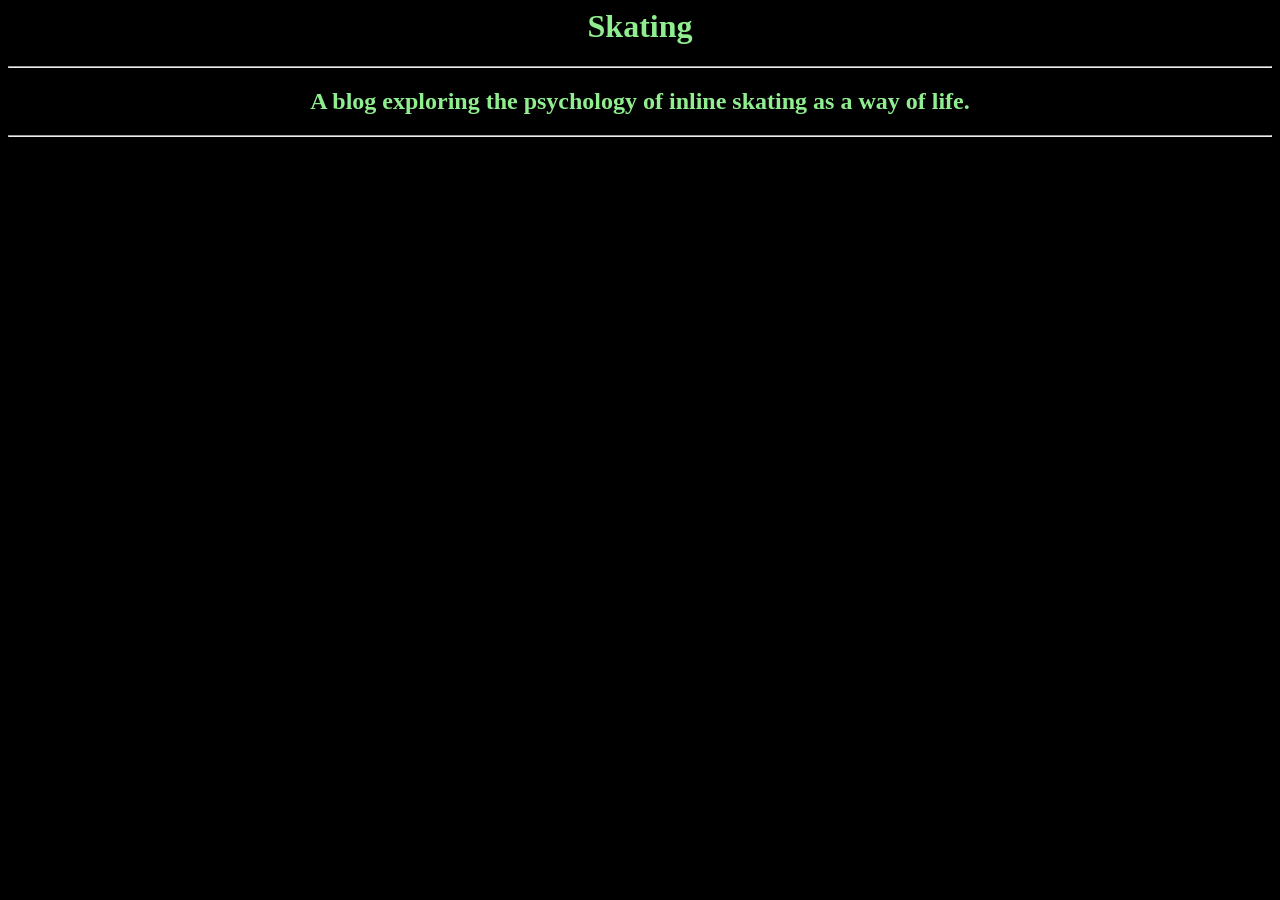
==== skating.html @ 4a2923fb "Create skating.html with initial content and styles Added basic HTML structure with styling and cont" ====
<html>
    <head>
        <style>
            body 
            {
                background-color: black;
                color: lightgreen;
            }
        </style>
        <title>
            Adam Mathew Duke
        </title>
    </head>
    <body>
        <center>
            <h1>Skating</h1>
            <hr>
            <h2>
            A blog exploring the psychology of inline skating as a way of life.
            </h2>
            <hr>

        </center>
    </body>
</html>
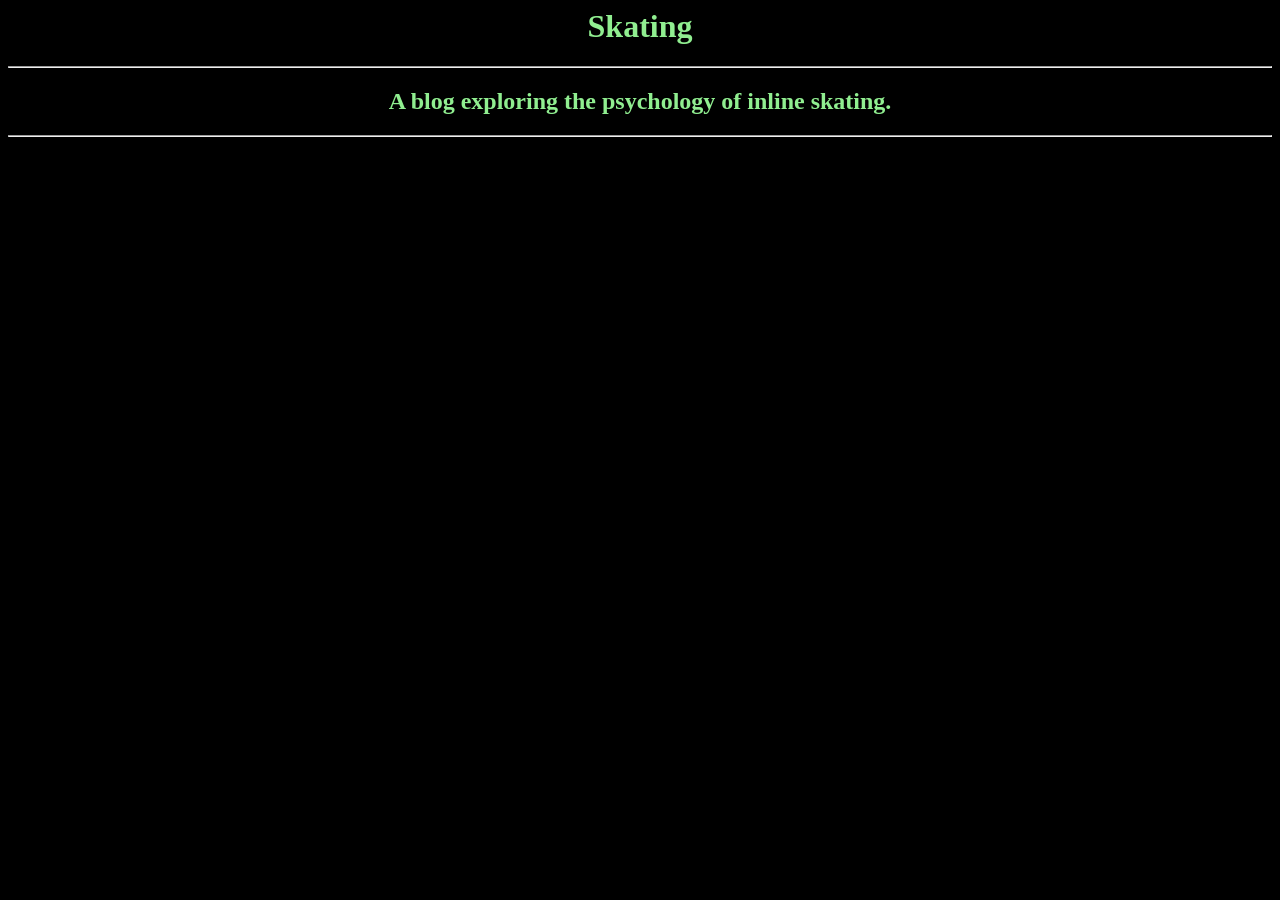
==== commit 90ed6bef: "Update blog description for inline skating" ====
--- a/skating.html
+++ b/skating.html
@@ -16,7 +16,7 @@
             <h1>Skating</h1>
             <hr>
             <h2>
-            A blog exploring the psychology of inline skating as a way of life.
+            A blog exploring the psychology of inline skating.
             </h2>
             <hr>
 
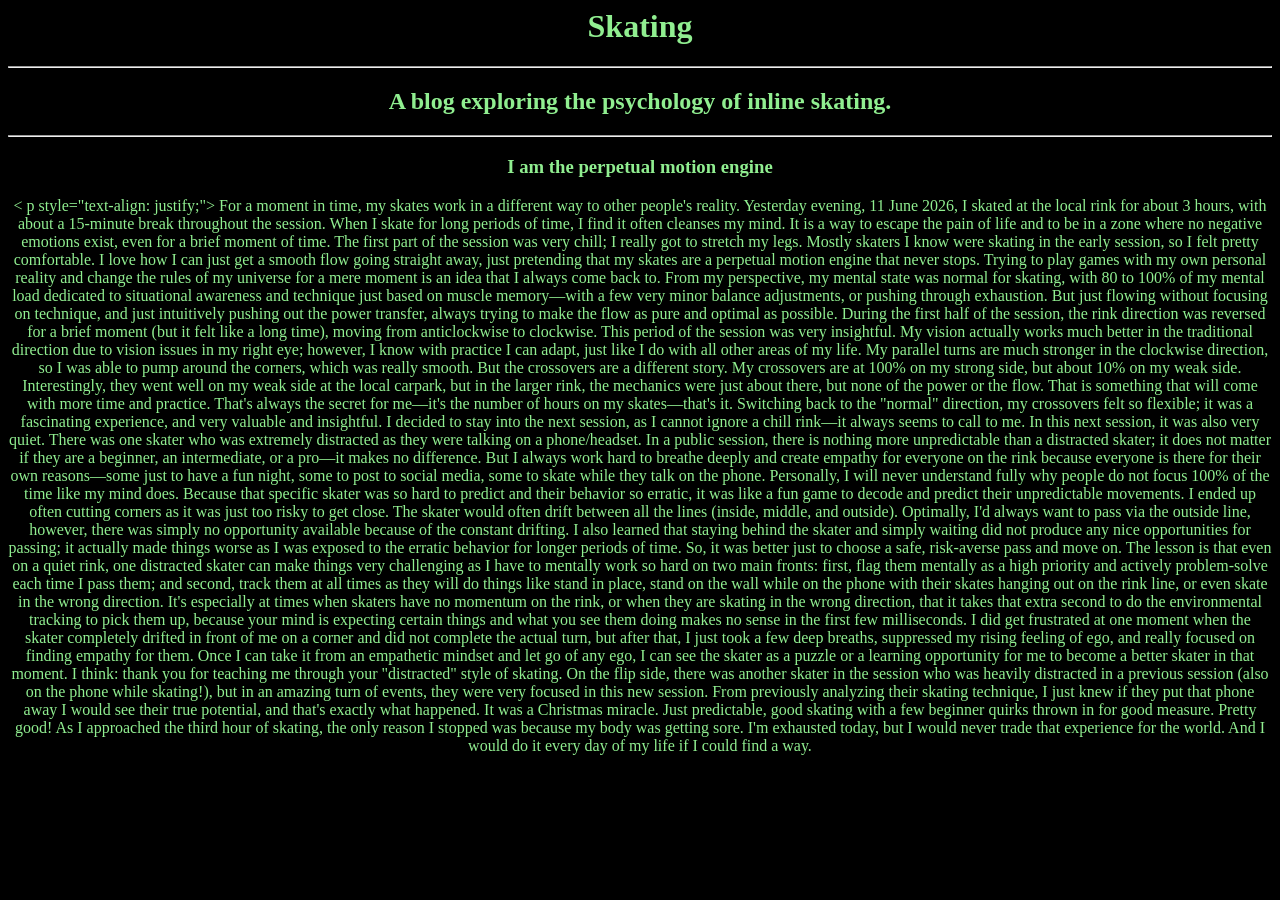
==== commit c210d47f: "Update skating.html" ====
--- a/skating.html
+++ b/skating.html
@@ -18,8 +18,21 @@
             <h2>
             A blog exploring the psychology of inline skating.
             </h2>
-            <hr>
-
-        </center>
-    </body>
-</html>
+            <hr>           
+            <h3>I am the perpetual motion engine</h3>
+            < p style="text-align: justify;">
+            For a moment in time, my skates work in a different way to other people's reality. Yesterday evening, 11 June 2026, I skated at the local rink for about 3 hours, with about a 15-minute break throughout the session. When I skate for long periods of time, I find it often cleanses my mind. It is a way to escape the pain of life and to be in a zone where no negative emotions exist, even for a brief moment of time.
+            The first part of the session was very chill; I really got to stretch my legs. Mostly skaters I know were skating in the early session, so I felt pretty comfortable. I love how I can just get a smooth flow going straight away, just pretending that my skates are a perpetual motion engine that never stops. Trying to play games with my own personal reality and change the rules of my universe for a mere moment is an idea that I always come back to.
+            From my perspective, my mental state was normal for skating, with 80 to 100% of my mental load dedicated to situational awareness and technique just based on muscle memory—with a few very minor balance adjustments, or pushing through exhaustion. But just flowing without focusing on technique, and just intuitively pushing out the power transfer, always trying to make the flow as pure and optimal as possible.
+            During the first half of the session, the rink direction was reversed for a brief moment (but it felt like a long time), moving from anticlockwise to clockwise. This period of the session was very insightful. My vision actually works much better in the traditional direction due to vision issues in my right eye; however, I know with practice I can adapt, just like I do with all other areas of my life. My parallel turns are much stronger in the clockwise direction, so I was able to pump around the corners, which was really smooth.
+            But the crossovers are a different story. My crossovers are at 100% on my strong side, but about 10% on my weak side. Interestingly, they went well on my weak side at the local carpark, but in the larger rink, the mechanics were just about there, but none of the power or the flow. That is something that will come with more time and practice. That's always the secret for me—it's the number of hours on my skates—that's it. Switching back to the "normal" direction, my crossovers felt so flexible; it was a fascinating experience, and very valuable and insightful.
+            I decided to stay into the next session, as I cannot ignore a chill rink—it always seems to call to me. In this next session, it was also very quiet. There was one skater who was extremely distracted as they were talking on a phone/headset. In a public session, there is nothing more unpredictable than a distracted skater; it does not matter if they are a beginner, an intermediate, or a pro—it makes no difference.
+            But I always work hard to breathe deeply and create empathy for everyone on the rink because everyone is there for their own reasons—some just to have a fun night, some to post to social media, some to skate while they talk on the phone. Personally, I will never understand fully why people do not focus 100% of the time like my mind does. Because that specific skater was so hard to predict and their behavior so erratic, it was like a fun game to decode and predict their unpredictable movements. I ended up often cutting corners as it was just too risky to get close. The skater would often drift between all the lines (inside, middle, and outside). Optimally, I'd always want to pass via the outside line, however, there was simply no opportunity available because of the constant drifting.
+            I also learned that staying behind the skater and simply waiting did not produce any nice opportunities for passing; it actually made things worse as I was exposed to the erratic behavior for longer periods of time. So, it was better just to choose a safe, risk-averse pass and move on. The lesson is that even on a quiet rink, one distracted skater can make things very challenging as I have to mentally work so hard on two main fronts: first, flag them mentally as a high priority and actively problem-solve each time I pass them; and second, track them at all times as they will do things like stand in place, stand on the wall while on the phone with their skates hanging out on the rink line, or even skate in the wrong direction.
+            It's especially at times when skaters have no momentum on the rink, or when they are skating in the wrong direction, that it takes that extra second to do the environmental tracking to pick them up, because your mind is expecting certain things and what you see them doing makes no sense in the first few milliseconds. I did get frustrated at one moment when the skater completely drifted in front of me on a corner and did not complete the actual turn, but after that, I just took a few deep breaths, suppressed my rising feeling of ego, and really focused on finding empathy for them. Once I can take it from an empathetic mindset and let go of any ego, I can see the skater as a puzzle or a learning opportunity for me to become a better skater in that moment. I think: thank you for teaching me through your "distracted" style of skating.
+            On the flip side, there was another skater in the session who was heavily distracted in a previous session (also on the phone while skating!), but in an amazing turn of events, they were very focused in this new session. From previously analyzing their skating technique, I just knew if they put that phone away I would see their true potential, and that's exactly what happened. It was a Christmas miracle. Just predictable, good skating with a few beginner quirks thrown in for good measure. Pretty good!
+            As I approached the third hour of skating, the only reason I stopped was because my body was getting sore. I'm exhausted today, but I would never trade that experience for the world. And I would do it every day of my life if I could find a way.
+            </p>
+            </center>
+            </body>
+            </html>
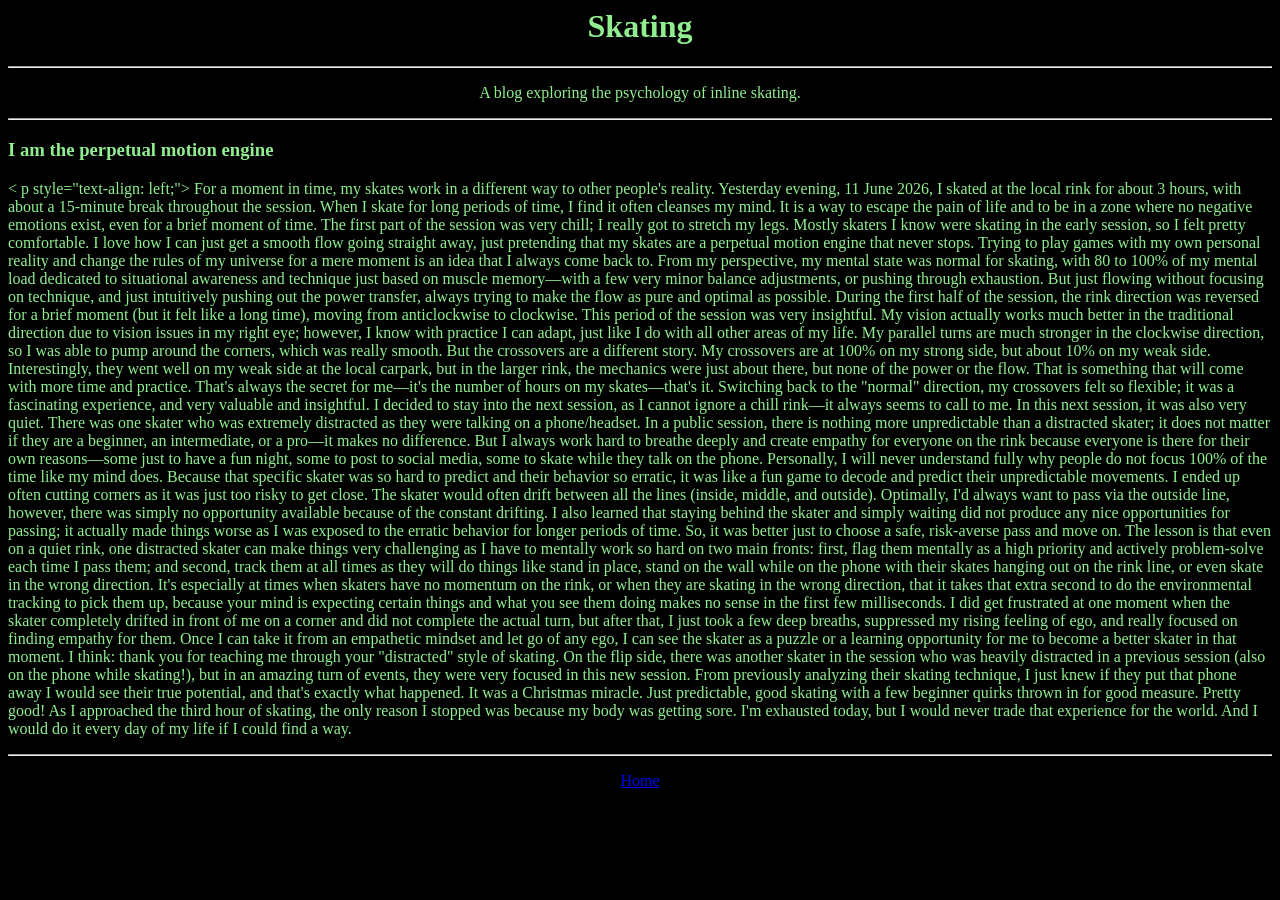
==== commit cd7854db: "Update skating.html" ====
--- a/skating.html
+++ b/skating.html
@@ -13,26 +13,30 @@
     </head>
     <body>
         <center>
-            <h1>Skating</h1>
-            <hr>
-            <h2>
-            A blog exploring the psychology of inline skating.
-            </h2>
-            <hr>           
-            <h3>I am the perpetual motion engine</h3>
-            < p style="text-align: justify;">
-            For a moment in time, my skates work in a different way to other people's reality. Yesterday evening, 11 June 2026, I skated at the local rink for about 3 hours, with about a 15-minute break throughout the session. When I skate for long periods of time, I find it often cleanses my mind. It is a way to escape the pain of life and to be in a zone where no negative emotions exist, even for a brief moment of time.
-            The first part of the session was very chill; I really got to stretch my legs. Mostly skaters I know were skating in the early session, so I felt pretty comfortable. I love how I can just get a smooth flow going straight away, just pretending that my skates are a perpetual motion engine that never stops. Trying to play games with my own personal reality and change the rules of my universe for a mere moment is an idea that I always come back to.
-            From my perspective, my mental state was normal for skating, with 80 to 100% of my mental load dedicated to situational awareness and technique just based on muscle memory—with a few very minor balance adjustments, or pushing through exhaustion. But just flowing without focusing on technique, and just intuitively pushing out the power transfer, always trying to make the flow as pure and optimal as possible.
-            During the first half of the session, the rink direction was reversed for a brief moment (but it felt like a long time), moving from anticlockwise to clockwise. This period of the session was very insightful. My vision actually works much better in the traditional direction due to vision issues in my right eye; however, I know with practice I can adapt, just like I do with all other areas of my life. My parallel turns are much stronger in the clockwise direction, so I was able to pump around the corners, which was really smooth.
-            But the crossovers are a different story. My crossovers are at 100% on my strong side, but about 10% on my weak side. Interestingly, they went well on my weak side at the local carpark, but in the larger rink, the mechanics were just about there, but none of the power or the flow. That is something that will come with more time and practice. That's always the secret for me—it's the number of hours on my skates—that's it. Switching back to the "normal" direction, my crossovers felt so flexible; it was a fascinating experience, and very valuable and insightful.
-            I decided to stay into the next session, as I cannot ignore a chill rink—it always seems to call to me. In this next session, it was also very quiet. There was one skater who was extremely distracted as they were talking on a phone/headset. In a public session, there is nothing more unpredictable than a distracted skater; it does not matter if they are a beginner, an intermediate, or a pro—it makes no difference.
-            But I always work hard to breathe deeply and create empathy for everyone on the rink because everyone is there for their own reasons—some just to have a fun night, some to post to social media, some to skate while they talk on the phone. Personally, I will never understand fully why people do not focus 100% of the time like my mind does. Because that specific skater was so hard to predict and their behavior so erratic, it was like a fun game to decode and predict their unpredictable movements. I ended up often cutting corners as it was just too risky to get close. The skater would often drift between all the lines (inside, middle, and outside). Optimally, I'd always want to pass via the outside line, however, there was simply no opportunity available because of the constant drifting.
-            I also learned that staying behind the skater and simply waiting did not produce any nice opportunities for passing; it actually made things worse as I was exposed to the erratic behavior for longer periods of time. So, it was better just to choose a safe, risk-averse pass and move on. The lesson is that even on a quiet rink, one distracted skater can make things very challenging as I have to mentally work so hard on two main fronts: first, flag them mentally as a high priority and actively problem-solve each time I pass them; and second, track them at all times as they will do things like stand in place, stand on the wall while on the phone with their skates hanging out on the rink line, or even skate in the wrong direction.
-            It's especially at times when skaters have no momentum on the rink, or when they are skating in the wrong direction, that it takes that extra second to do the environmental tracking to pick them up, because your mind is expecting certain things and what you see them doing makes no sense in the first few milliseconds. I did get frustrated at one moment when the skater completely drifted in front of me on a corner and did not complete the actual turn, but after that, I just took a few deep breaths, suppressed my rising feeling of ego, and really focused on finding empathy for them. Once I can take it from an empathetic mindset and let go of any ego, I can see the skater as a puzzle or a learning opportunity for me to become a better skater in that moment. I think: thank you for teaching me through your "distracted" style of skating.
-            On the flip side, there was another skater in the session who was heavily distracted in a previous session (also on the phone while skating!), but in an amazing turn of events, they were very focused in this new session. From previously analyzing their skating technique, I just knew if they put that phone away I would see their true potential, and that's exactly what happened. It was a Christmas miracle. Just predictable, good skating with a few beginner quirks thrown in for good measure. Pretty good!
-            As I approached the third hour of skating, the only reason I stopped was because my body was getting sore. I'm exhausted today, but I would never trade that experience for the world. And I would do it every day of my life if I could find a way.
-            </p>
-            </center>
-            </body>
-            </html>
+        <h1>Skating</h1>
+        <hr>
+        <p>
+        A blog exploring the psychology of inline skating.
+        </p>
+        </center>
+        <hr>           
+        <h3>I am the perpetual motion engine</h3>
+        < p style="text-align: left;">
+        For a moment in time, my skates work in a different way to other people's reality. Yesterday evening, 11 June 2026, I skated at the local rink for about 3 hours, with about a 15-minute break throughout the session. When I skate for long periods of time, I find it often cleanses my mind. It is a way to escape the pain of life and to be in a zone where no negative emotions exist, even for a brief moment of time.
+        The first part of the session was very chill; I really got to stretch my legs. Mostly skaters I know were skating in the early session, so I felt pretty comfortable. I love how I can just get a smooth flow going straight away, just pretending that my skates are a perpetual motion engine that never stops. Trying to play games with my own personal reality and change the rules of my universe for a mere moment is an idea that I always come back to.
+        From my perspective, my mental state was normal for skating, with 80 to 100% of my mental load dedicated to situational awareness and technique just based on muscle memory—with a few very minor balance adjustments, or pushing through exhaustion. But just flowing without focusing on technique, and just intuitively pushing out the power transfer, always trying to make the flow as pure and optimal as possible.
+        During the first half of the session, the rink direction was reversed for a brief moment (but it felt like a long time), moving from anticlockwise to clockwise. This period of the session was very insightful. My vision actually works much better in the traditional direction due to vision issues in my right eye; however, I know with practice I can adapt, just like I do with all other areas of my life. My parallel turns are much stronger in the clockwise direction, so I was able to pump around the corners, which was really smooth.
+        But the crossovers are a different story. My crossovers are at 100% on my strong side, but about 10% on my weak side. Interestingly, they went well on my weak side at the local carpark, but in the larger rink, the mechanics were just about there, but none of the power or the flow. That is something that will come with more time and practice. That's always the secret for me—it's the number of hours on my skates—that's it. Switching back to the "normal" direction, my crossovers felt so flexible; it was a fascinating experience, and very valuable and insightful.
+        I decided to stay into the next session, as I cannot ignore a chill rink—it always seems to call to me. In this next session, it was also very quiet. There was one skater who was extremely distracted as they were talking on a phone/headset. In a public session, there is nothing more unpredictable than a distracted skater; it does not matter if they are a beginner, an intermediate, or a pro—it makes no difference.
+        But I always work hard to breathe deeply and create empathy for everyone on the rink because everyone is there for their own reasons—some just to have a fun night, some to post to social media, some to skate while they talk on the phone. Personally, I will never understand fully why people do not focus 100% of the time like my mind does. Because that specific skater was so hard to predict and their behavior so erratic, it was like a fun game to decode and predict their unpredictable movements. I ended up often cutting corners as it was just too risky to get close. The skater would often drift between all the lines (inside, middle, and outside). Optimally, I'd always want to pass via the outside line, however, there was simply no opportunity available because of the constant drifting.
+        I also learned that staying behind the skater and simply waiting did not produce any nice opportunities for passing; it actually made things worse as I was exposed to the erratic behavior for longer periods of time. So, it was better just to choose a safe, risk-averse pass and move on. The lesson is that even on a quiet rink, one distracted skater can make things very challenging as I have to mentally work so hard on two main fronts: first, flag them mentally as a high priority and actively problem-solve each time I pass them; and second, track them at all times as they will do things like stand in place, stand on the wall while on the phone with their skates hanging out on the rink line, or even skate in the wrong direction.
+        It's especially at times when skaters have no momentum on the rink, or when they are skating in the wrong direction, that it takes that extra second to do the environmental tracking to pick them up, because your mind is expecting certain things and what you see them doing makes no sense in the first few milliseconds. I did get frustrated at one moment when the skater completely drifted in front of me on a corner and did not complete the actual turn, but after that, I just took a few deep breaths, suppressed my rising feeling of ego, and really focused on finding empathy for them. Once I can take it from an empathetic mindset and let go of any ego, I can see the skater as a puzzle or a learning opportunity for me to become a better skater in that moment. I think: thank you for teaching me through your "distracted" style of skating.
+        On the flip side, there was another skater in the session who was heavily distracted in a previous session (also on the phone while skating!), but in an amazing turn of events, they were very focused in this new session. From previously analyzing their skating technique, I just knew if they put that phone away I would see their true potential, and that's exactly what happened. It was a Christmas miracle. Just predictable, good skating with a few beginner quirks thrown in for good measure. Pretty good!
+        As I approached the third hour of skating, the only reason I stopped was because my body was getting sore. I'm exhausted today, but I would never trade that experience for the world. And I would do it every day of my life if I could find a way.
+        </p>
+        <hr>
+        <center>
+        <p><a href="https://adam-mathew-duke.github.io/index.html">Home</a></p>
+        </center>
+    </body>
+</html>
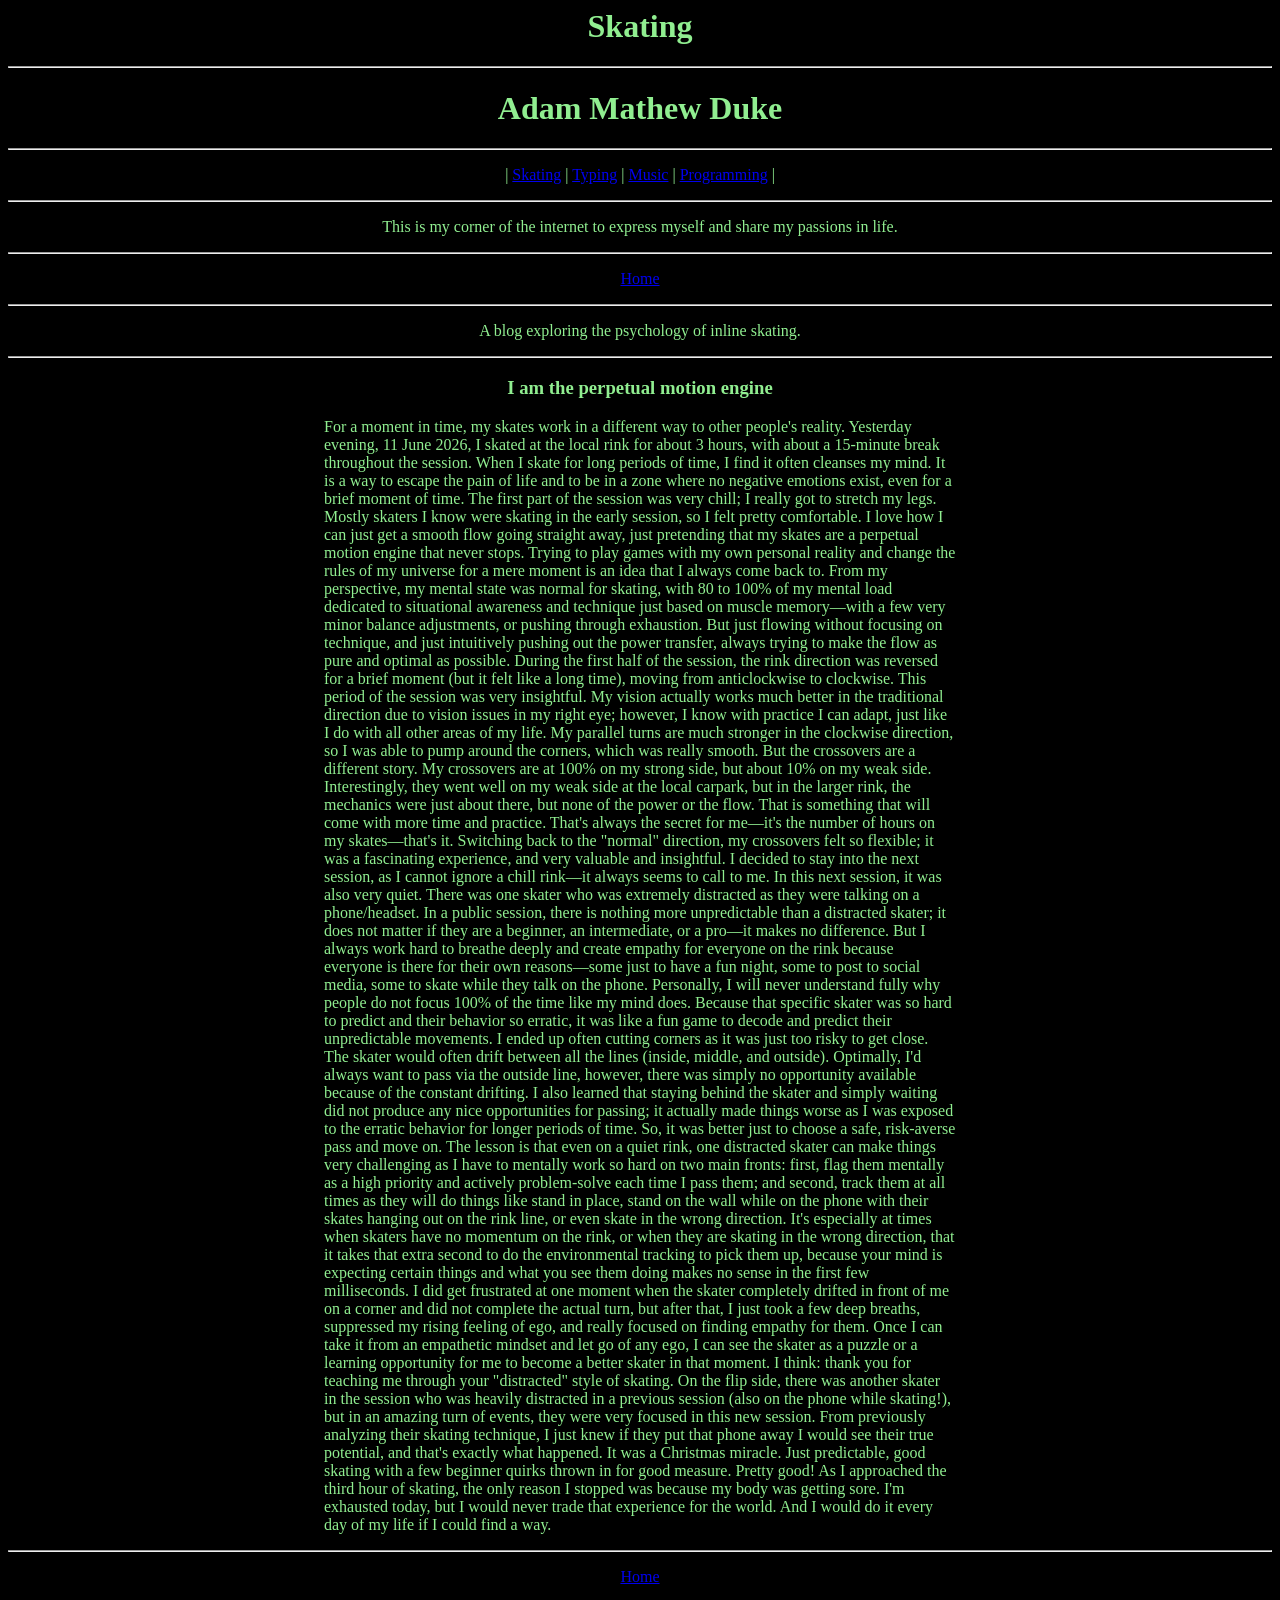
==== commit 7db8a364: "Fix HTML structure and add closing center tag" ====
--- a/skating.html
+++ b/skating.html
@@ -3,7 +3,7 @@
         <style>
             body 
             {
-                background-color: black;
+                background-color: black; 
                 color: lightgreen;
             }
         </style>
@@ -15,13 +15,20 @@
         <center>
         <h1>Skating</h1>
         <hr>
-        <p>
-        A blog exploring the psychology of inline skating.
-        </p>
-        </center>
-        <hr>           
+            <center>
+                <h1>Adam Mathew Duke</h1><hr>
+                <p> | <a href="https://adam-mathew-duke.github.io/skating.html" target="_blank">Skating</a> | 
+                <a href="https://adam-mathew-duke.github.io/typing.html" target="_blank">Typing</a> | 
+                <a href="https://adam-mathew-duke.github.io/music.html" target="_blank">Music</a> | 
+                <a href="https://adam-mathew-duke.github.io/programming.html" target="_blank">Programming</a> | </p><hr>
+                <p>This is my corner of the internet to express myself and share my passions in life.</p><hr>
+                <p><a href="https://adam-mathew-duke.github.io/index.html">Home</a></p>
+            </center><hr>
+        <p>A blog exploring the psychology of inline skating.</p></center>
+        <hr>          
+        <center>
         <h3>I am the perpetual motion engine</h3>
-        < p style="text-align: left;">
+        <p style="text-align: left; width: 50%;">
         For a moment in time, my skates work in a different way to other people's reality. Yesterday evening, 11 June 2026, I skated at the local rink for about 3 hours, with about a 15-minute break throughout the session. When I skate for long periods of time, I find it often cleanses my mind. It is a way to escape the pain of life and to be in a zone where no negative emotions exist, even for a brief moment of time.
         The first part of the session was very chill; I really got to stretch my legs. Mostly skaters I know were skating in the early session, so I felt pretty comfortable. I love how I can just get a smooth flow going straight away, just pretending that my skates are a perpetual motion engine that never stops. Trying to play games with my own personal reality and change the rules of my universe for a mere moment is an idea that I always come back to.
         From my perspective, my mental state was normal for skating, with 80 to 100% of my mental load dedicated to situational awareness and technique just based on muscle memory—with a few very minor balance adjustments, or pushing through exhaustion. But just flowing without focusing on technique, and just intuitively pushing out the power transfer, always trying to make the flow as pure and optimal as possible.
@@ -34,6 +41,7 @@
         On the flip side, there was another skater in the session who was heavily distracted in a previous session (also on the phone while skating!), but in an amazing turn of events, they were very focused in this new session. From previously analyzing their skating technique, I just knew if they put that phone away I would see their true potential, and that's exactly what happened. It was a Christmas miracle. Just predictable, good skating with a few beginner quirks thrown in for good measure. Pretty good!
         As I approached the third hour of skating, the only reason I stopped was because my body was getting sore. I'm exhausted today, but I would never trade that experience for the world. And I would do it every day of my life if I could find a way.
         </p>
+        </center>
         <hr>
         <center>
         <p><a href="https://adam-mathew-duke.github.io/index.html">Home</a></p>
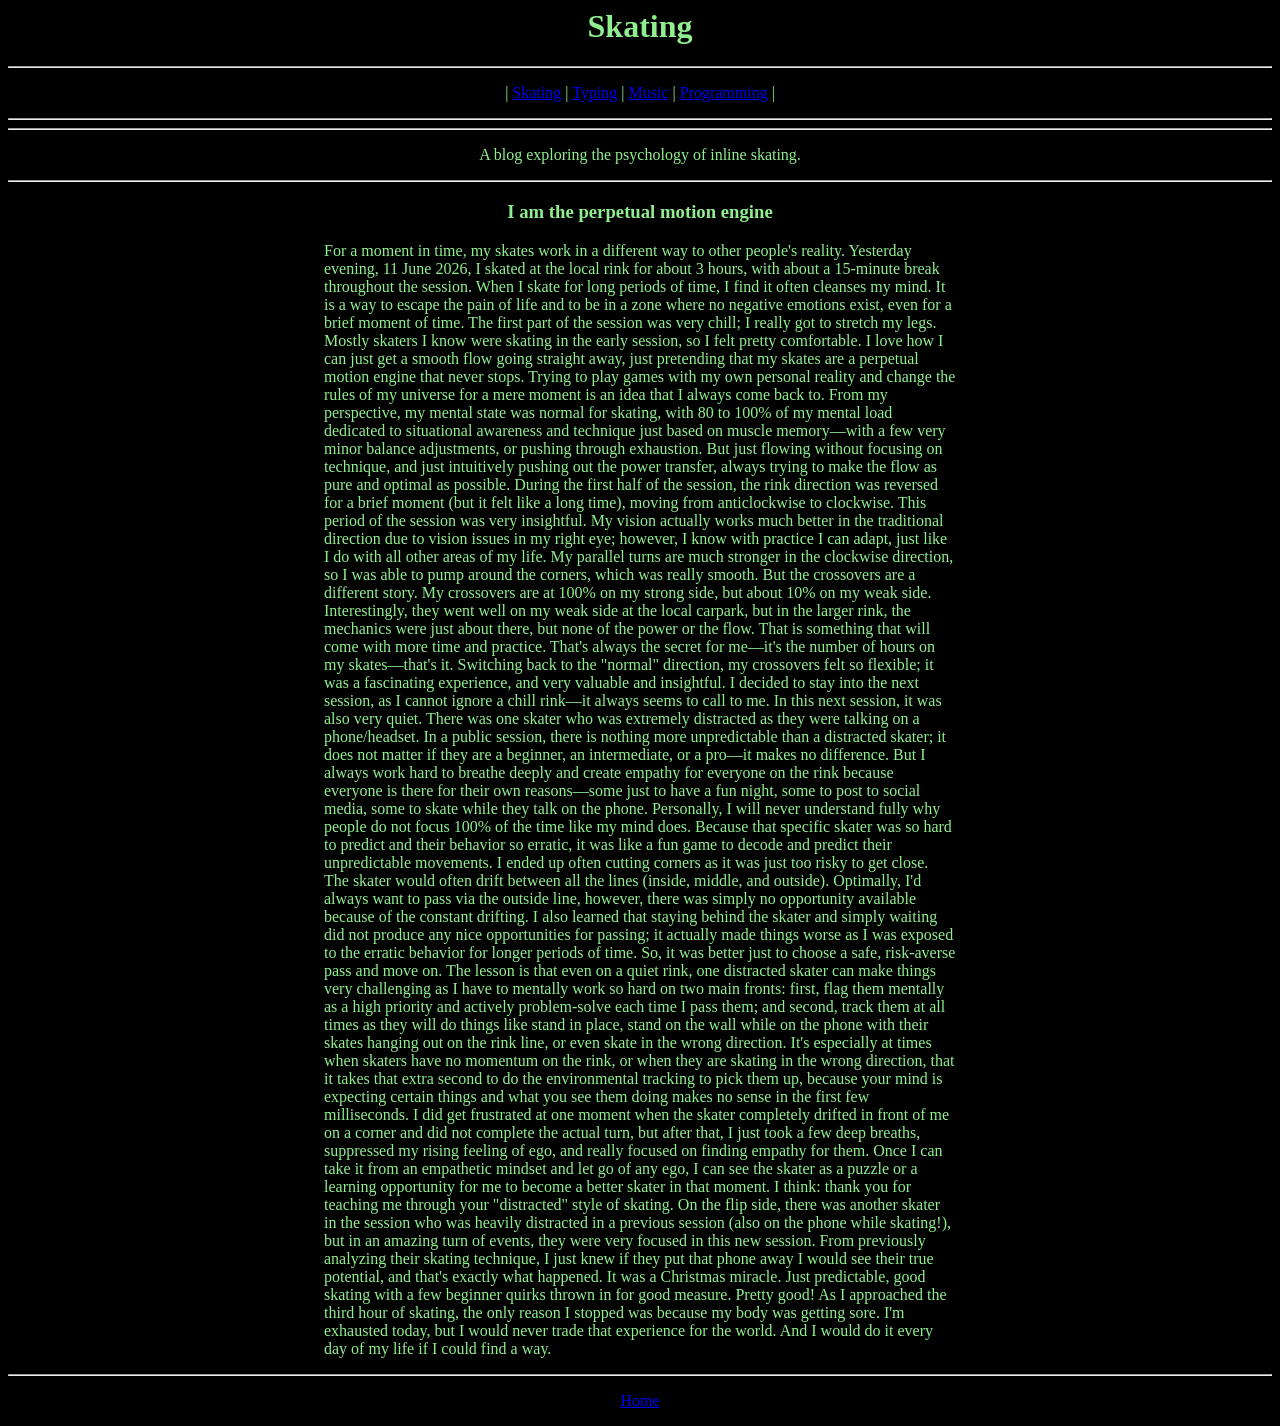
==== commit a88e1c24: "Update skating.html" ====
--- a/skating.html
+++ b/skating.html
@@ -16,13 +16,10 @@
         <h1>Skating</h1>
         <hr>
             <center>
-                <h1>Adam Mathew Duke</h1><hr>
                 <p> | <a href="https://adam-mathew-duke.github.io/skating.html" target="_blank">Skating</a> | 
                 <a href="https://adam-mathew-duke.github.io/typing.html" target="_blank">Typing</a> | 
                 <a href="https://adam-mathew-duke.github.io/music.html" target="_blank">Music</a> | 
                 <a href="https://adam-mathew-duke.github.io/programming.html" target="_blank">Programming</a> | </p><hr>
-                <p>This is my corner of the internet to express myself and share my passions in life.</p><hr>
-                <p><a href="https://adam-mathew-duke.github.io/index.html">Home</a></p>
             </center><hr>
         <p>A blog exploring the psychology of inline skating.</p></center>
         <hr>          
